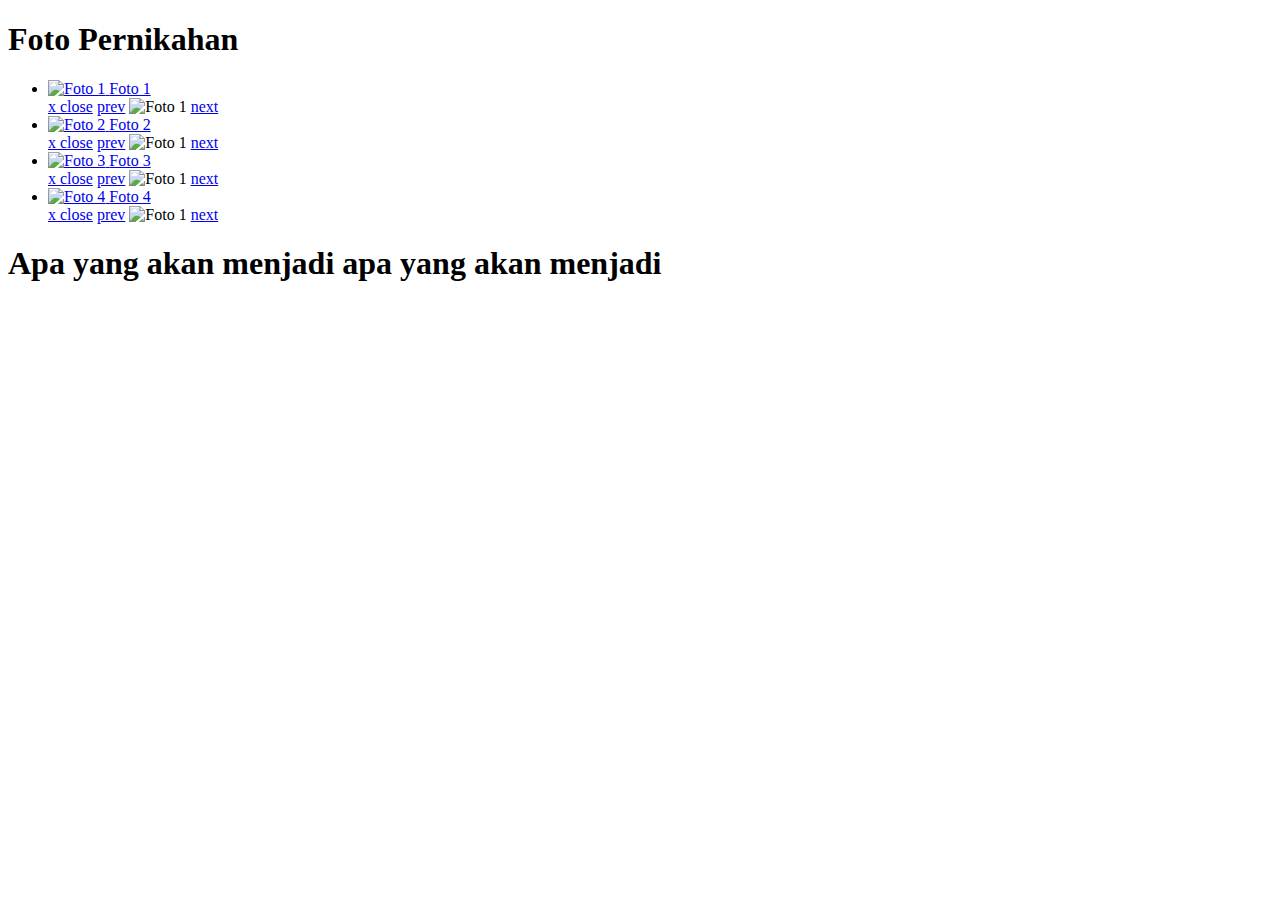
==== index.html @ c7e1862b "Delete style2.css and modify index.html" ====
<!DOCTYPE html>
<html lang="en">
<head>
	<meta charset="UTF-8">
	<meta name="viewport" content="width=device-width, initial-scale=1.0">
	<title>Gallery</title>
	<link rel="stylesheet" href="css/reset.css">
	<link rel="stylesheet" href="css/style.css">
</head>
<body>
	<h1>Foto Pernikahan</h1>
	<div class="container">
		<ul class="gallery">
			<li>
				<a href="#gambar-1">
					<img src="img/thumbs/foto1.png" alt="Foto 1">
					<span>Foto 1</span>
				</a>
				<div class="overlay" id="gambar-1">
					<a href="#" class="close">x close</a>
					<a href="#gambar-4" class="prev">prev</a>
					<img src="img/full/foto1.png" alt="Foto 1">
					<a href="#gambar-2" class="next">next</a>
				</div>
			</li>
			<li>
				<a href="#gambar-2">
					<img src="img/thumbs/foto2.png" alt="Foto 2">
					<span>Foto 2</span>
				</a>
				<div class="overlay" id="gambar-2">
					<a href="#" class="close">x close</a>
					<a href="#gambar-1" class="prev">prev</a>
					<img src="img/full/foto2.png" alt="Foto 1">
					<a href="#gambar-3" class="next">next</a>
				</div>
			</li>
			<li>
				<a href="#gambar-3">
					<img src="img/thumbs/foto3.png" alt="Foto 3">
					<span>Foto 3</span>
				</a>
				<div class="overlay" id="gambar-3">
					<a href="#" class="close">x close</a>
					<a href="#gambar-2" class="prev">prev</a>
					<img src="img/full/foto3.png" alt="Foto 1">
					<a href="#gambar-4" class="next">next</a>
				</div>
			</li>
			<li>
				<a href="#gambar-4">
					<img src="img/thumbs/foto4.png" alt="Foto 4">
					<span>Foto 4</span>
				</a>
				<div class="overlay" id="gambar-4">
					<a href="#" class="close">x close</a>
					<a href="#gambar-3" class="prev">prev</a>
					<img src="img/full/foto4.png" alt="Foto 1">
					<a href="#gambar-1" class="next">next</a>
				</div>
			</li>
			<div class="clear"></div>
		</ul>
	</div>
<h1>Apa yang akan menjadi apa yang akan menjadi </h1>

</body>
</html>
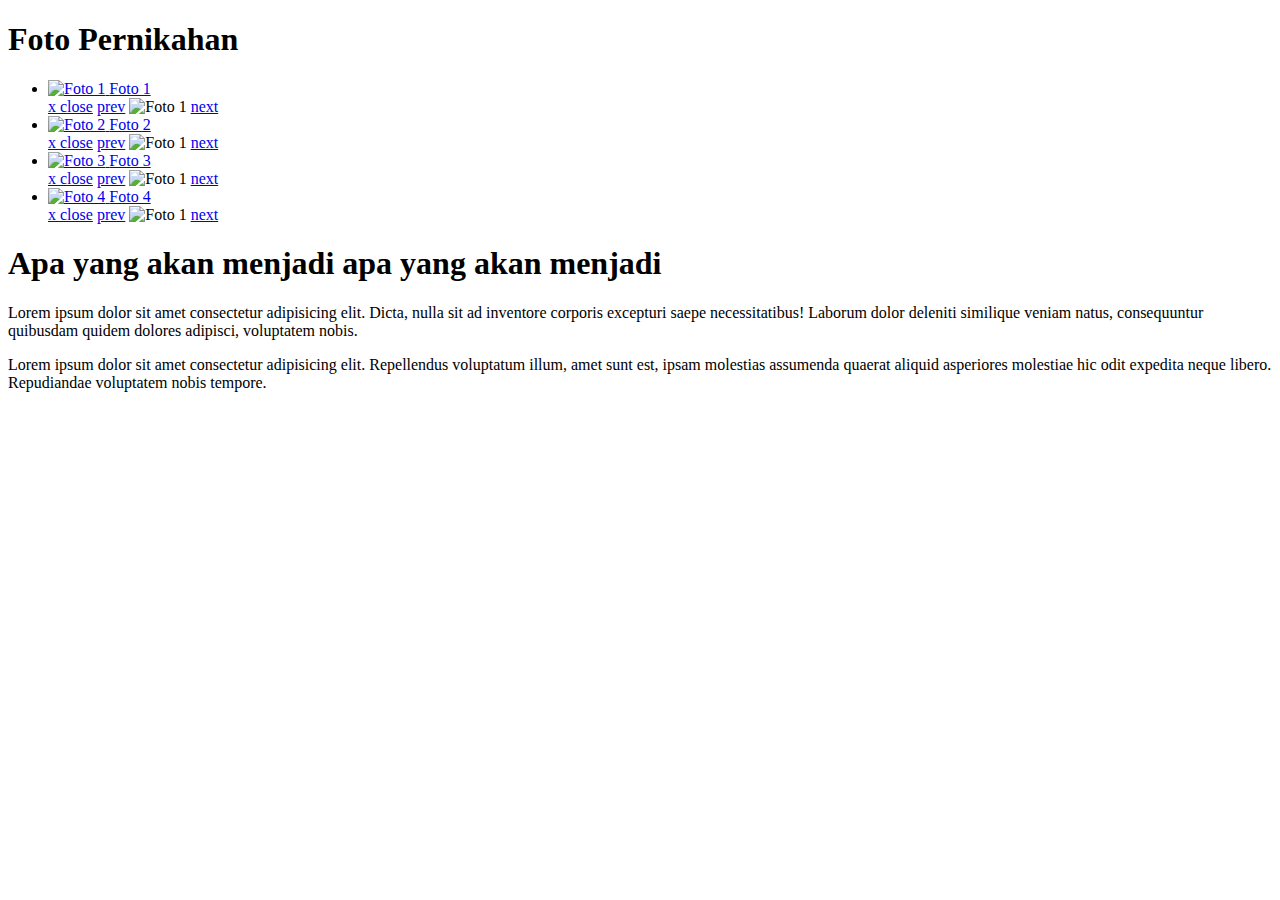
==== commit 335b8a3e: "Modify index.html" ====
--- a/index.html
+++ b/index.html
@@ -63,6 +63,11 @@
 		</ul>
 	</div>
 <h1>Apa yang akan menjadi apa yang akan menjadi </h1>
-
+<p>
+	Lorem ipsum dolor sit amet consectetur adipisicing elit. Dicta, nulla sit ad inventore corporis excepturi saepe necessitatibus! Laborum dolor deleniti similique veniam natus, consequuntur quibusdam quidem dolores adipisci, voluptatem nobis.
+</p>
+<p>
+	Lorem ipsum dolor sit amet consectetur adipisicing elit. Repellendus voluptatum illum, amet sunt est, ipsam molestias assumenda quaerat aliquid asperiores molestiae hic odit expedita neque libero. Repudiandae voluptatem nobis tempore.
+</p>
 </body>
 </html>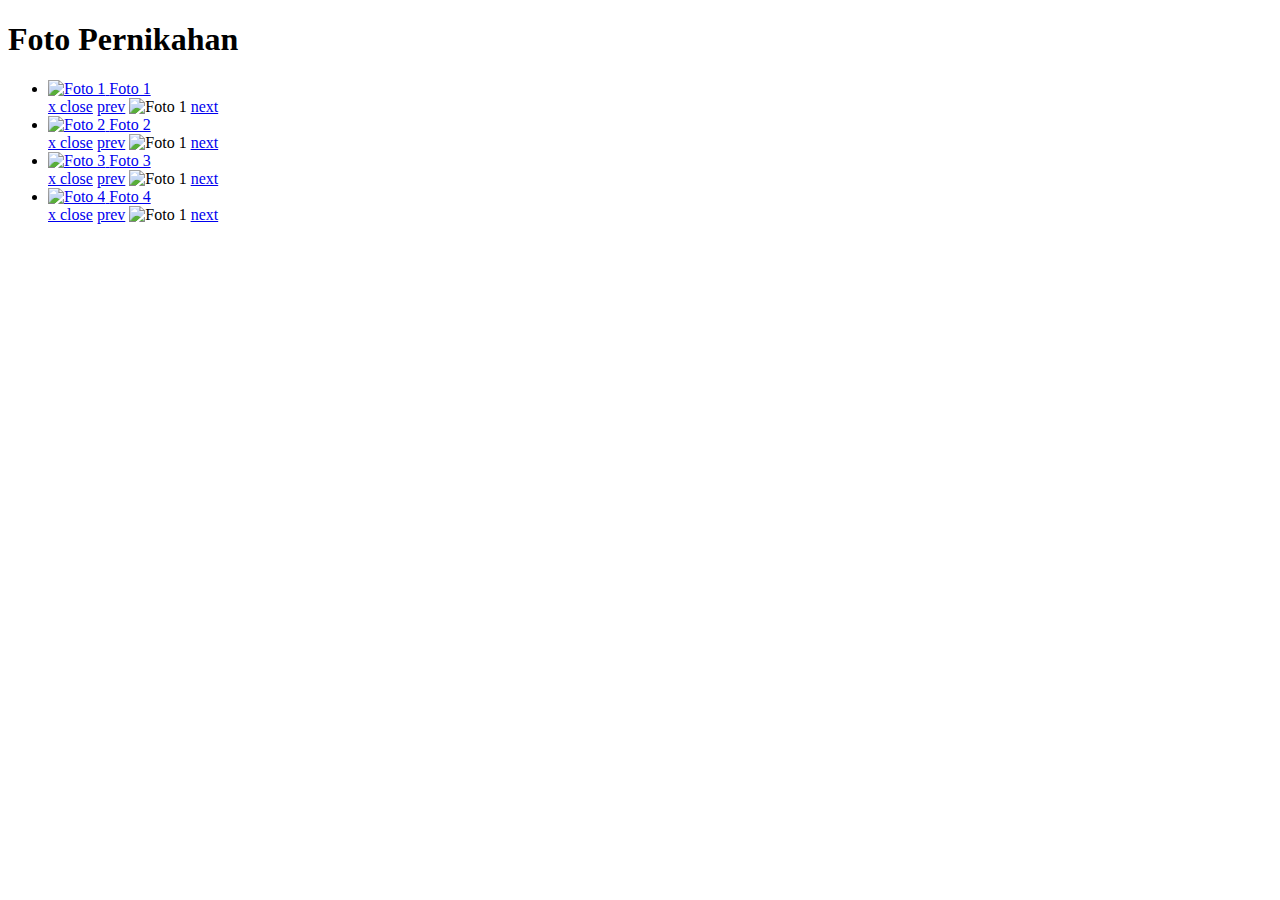
==== commit e09cf2cd: "Update index.html" ====
--- a/index.html
+++ b/index.html
@@ -62,12 +62,6 @@
 			<div class="clear"></div>
 		</ul>
 	</div>
-<h1>Apa yang akan menjadi apa yang akan menjadi </h1>
-<p>
-	Lorem ipsum dolor sit amet consectetur adipisicing elit. Dicta, nulla sit ad inventore corporis excepturi saepe necessitatibus! Laborum dolor deleniti similique veniam natus, consequuntur quibusdam quidem dolores adipisci, voluptatem nobis.
-</p>
-<p>
-	Lorem ipsum dolor sit amet consectetur adipisicing elit. Repellendus voluptatum illum, amet sunt est, ipsam molestias assumenda quaerat aliquid asperiores molestiae hic odit expedita neque libero. Repudiandae voluptatem nobis tempore.
-</p>
+	
 </body>
-</html>+</html>
